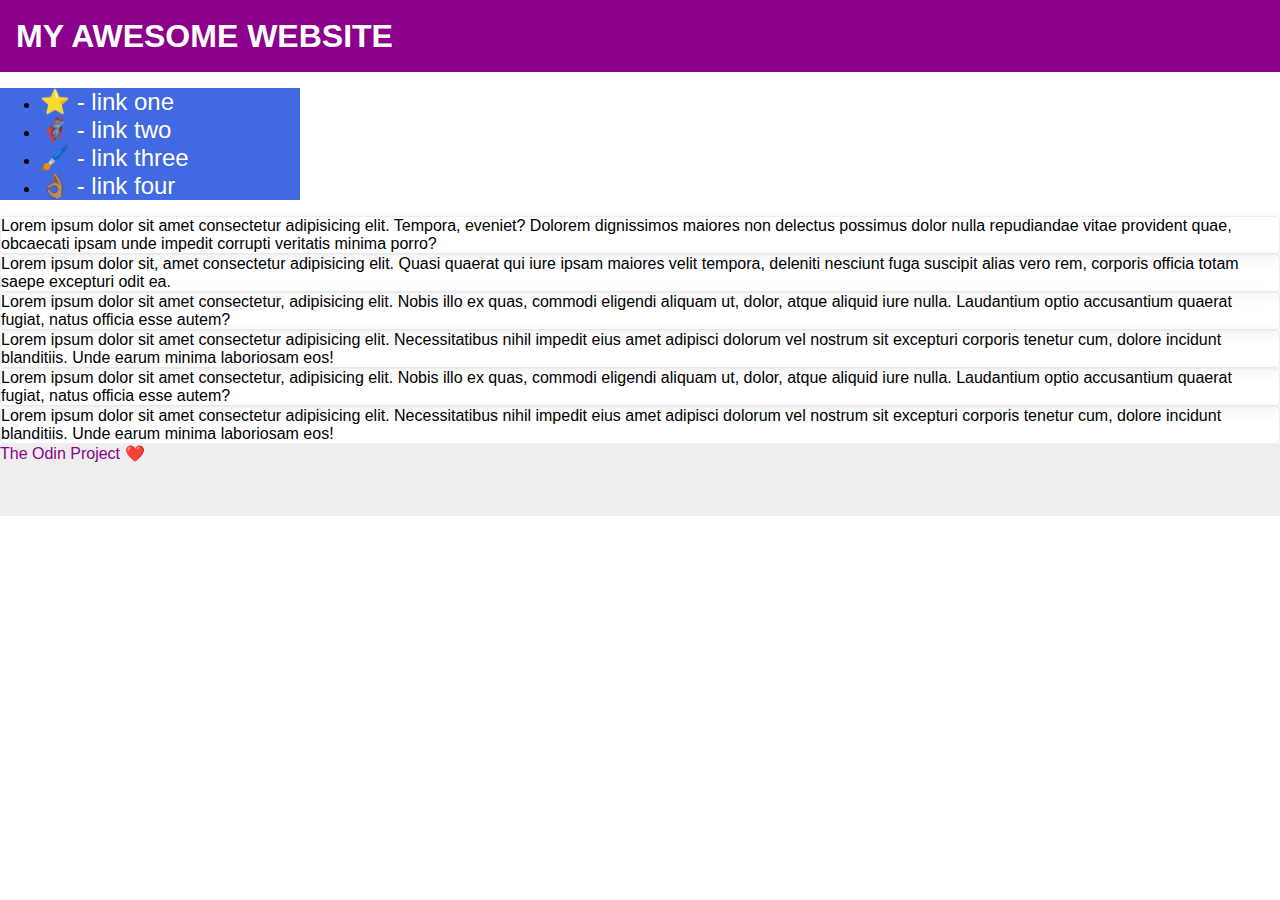
==== flex/07-flex-layout-2/index.html @ 9b5a5e2f "Add container-main div class to 07-flex-layout-2/index.html" ====
<!DOCTYPE html>
<html lang="en">
  <head>
    <meta charset="UTF-8">
    <meta http-equiv="X-UA-Compatible" content="IE=edge">
    <meta name="viewport" content="width=device-width, initial-scale=1.0">
    <title>The Holy Grail</title>
    <link rel="stylesheet" href="style.css">
  </head>
  <body>
    <div class="header">
      MY AWESOME WEBSITE
    </div>
    
    <div class="container-main">
      <div class="sidebar">
        <ul>
          <li><a href="#">⭐ - link one</a></li>
          <li><a href="#">🦸🏽‍♂️ - link two</a></li>
          <li><a href="#">🖌️ - link three</a></li>
          <li><a href="#">👌🏽 - link four</a></li>
        </ul>
      </div>

      <div class="card">Lorem ipsum dolor sit amet consectetur adipisicing elit. Tempora, eveniet? Dolorem dignissimos maiores non delectus possimus dolor nulla repudiandae vitae provident quae, obcaecati ipsam unde impedit corrupti veritatis minima porro?</div>
      <div class="card">Lorem ipsum dolor sit, amet consectetur adipisicing elit. Quasi quaerat qui iure ipsam maiores velit tempora, deleniti nesciunt fuga suscipit alias vero rem, corporis officia totam saepe excepturi odit ea.</div>
      <div class="card">Lorem ipsum dolor sit amet consectetur, adipisicing elit. Nobis illo ex quas, commodi eligendi aliquam ut, dolor, atque aliquid iure nulla. Laudantium optio accusantium quaerat fugiat, natus officia esse autem?</div>
      <div class="card">Lorem ipsum dolor sit amet consectetur adipisicing elit. Necessitatibus nihil impedit eius amet adipisci dolorum vel nostrum sit excepturi corporis tenetur cum, dolore incidunt blanditiis. Unde earum minima laboriosam eos!</div>
      <div class="card">Lorem ipsum dolor sit amet consectetur, adipisicing elit. Nobis illo ex quas, commodi eligendi aliquam ut, dolor, atque aliquid iure nulla. Laudantium optio accusantium quaerat fugiat, natus officia esse autem?</div>
      <div class="card">Lorem ipsum dolor sit amet consectetur adipisicing elit. Necessitatibus nihil impedit eius amet adipisci dolorum vel nostrum sit excepturi corporis tenetur cum, dolore incidunt blanditiis. Unde earum minima laboriosam eos!</div>
    </div>
    
    <div class="footer">
      The Odin Project ❤️
    </div>
  </body>
</html>
---- flex/07-flex-layout-2/style.css ----
body {
  font-family: -apple-system, BlinkMacSystemFont, 'Segoe UI', Roboto, Oxygen, Ubuntu, Cantarell, 'Open Sans', 'Helvetica Neue', sans-serif;
  margin: 0;
  min-height: 100vh;
  display: flex;
  flex-direction: column;
}

a {
  color: #fff;
  text-decoration: none;
  font-size: 24px;
}

.header {
  display: flex;
  align-items: center;
  height: 72px;
  background: darkmagenta;
  color: white;
  font-size: 32px;
  font-weight: 900;
  padding-left: 16px;
  width: 100%;
}

.sidebar {
  width: 300px;
  background: royalblue;
}

.card {
  border: 1px solid #eee;
  box-shadow: 2px 4px 16px rgba(0,0,0,.06);
  border-radius: 4px;
}

.footer {
  height: 72px;
  background: #eee;
  color: darkmagenta;
}
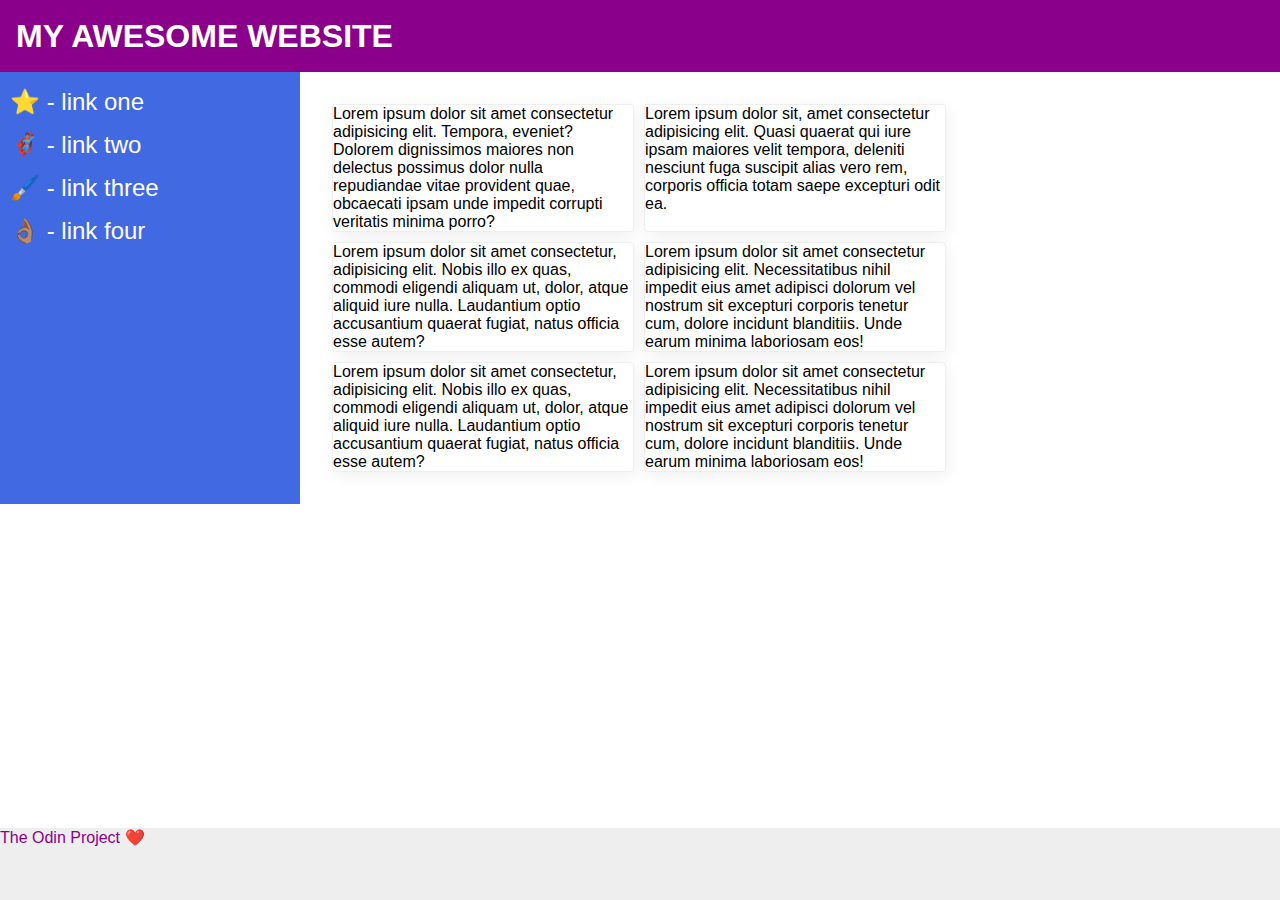
==== commit 7eda2856: "Add flexbox styling" ====
--- a/flex/07-flex-layout-2/index.html
+++ b/flex/07-flex-layout-2/index.html
@@ -22,12 +22,14 @@
         </ul>
       </div>
 
-      <div class="card">Lorem ipsum dolor sit amet consectetur adipisicing elit. Tempora, eveniet? Dolorem dignissimos maiores non delectus possimus dolor nulla repudiandae vitae provident quae, obcaecati ipsam unde impedit corrupti veritatis minima porro?</div>
-      <div class="card">Lorem ipsum dolor sit, amet consectetur adipisicing elit. Quasi quaerat qui iure ipsam maiores velit tempora, deleniti nesciunt fuga suscipit alias vero rem, corporis officia totam saepe excepturi odit ea.</div>
-      <div class="card">Lorem ipsum dolor sit amet consectetur, adipisicing elit. Nobis illo ex quas, commodi eligendi aliquam ut, dolor, atque aliquid iure nulla. Laudantium optio accusantium quaerat fugiat, natus officia esse autem?</div>
-      <div class="card">Lorem ipsum dolor sit amet consectetur adipisicing elit. Necessitatibus nihil impedit eius amet adipisci dolorum vel nostrum sit excepturi corporis tenetur cum, dolore incidunt blanditiis. Unde earum minima laboriosam eos!</div>
-      <div class="card">Lorem ipsum dolor sit amet consectetur, adipisicing elit. Nobis illo ex quas, commodi eligendi aliquam ut, dolor, atque aliquid iure nulla. Laudantium optio accusantium quaerat fugiat, natus officia esse autem?</div>
-      <div class="card">Lorem ipsum dolor sit amet consectetur adipisicing elit. Necessitatibus nihil impedit eius amet adipisci dolorum vel nostrum sit excepturi corporis tenetur cum, dolore incidunt blanditiis. Unde earum minima laboriosam eos!</div>
+      <div class="container-cards">
+        <div class="card">Lorem ipsum dolor sit amet consectetur adipisicing elit. Tempora, eveniet? Dolorem dignissimos maiores non delectus possimus dolor nulla repudiandae vitae provident quae, obcaecati ipsam unde impedit corrupti veritatis minima porro?</div>
+        <div class="card">Lorem ipsum dolor sit, amet consectetur adipisicing elit. Quasi quaerat qui iure ipsam maiores velit tempora, deleniti nesciunt fuga suscipit alias vero rem, corporis officia totam saepe excepturi odit ea.</div>
+        <div class="card">Lorem ipsum dolor sit amet consectetur, adipisicing elit. Nobis illo ex quas, commodi eligendi aliquam ut, dolor, atque aliquid iure nulla. Laudantium optio accusantium quaerat fugiat, natus officia esse autem?</div>
+        <div class="card">Lorem ipsum dolor sit amet consectetur adipisicing elit. Necessitatibus nihil impedit eius amet adipisci dolorum vel nostrum sit excepturi corporis tenetur cum, dolore incidunt blanditiis. Unde earum minima laboriosam eos!</div>
+        <div class="card">Lorem ipsum dolor sit amet consectetur, adipisicing elit. Nobis illo ex quas, commodi eligendi aliquam ut, dolor, atque aliquid iure nulla. Laudantium optio accusantium quaerat fugiat, natus officia esse autem?</div>
+        <div class="card">Lorem ipsum dolor sit amet consectetur adipisicing elit. Necessitatibus nihil impedit eius amet adipisci dolorum vel nostrum sit excepturi corporis tenetur cum, dolore incidunt blanditiis. Unde earum minima laboriosam eos!</div>
+      </div>
     </div>
     
     <div class="footer">
--- a/flex/07-flex-layout-2/style.css
+++ b/flex/07-flex-layout-2/style.css
@@ -12,6 +12,15 @@
   font-size: 24px;
 }
 
+ul {
+  padding-left: 10px;
+}
+
+li {
+  list-style-type: none;
+  padding-bottom: 15px;
+}
+
 .header {
   display: flex;
   align-items: center;
@@ -21,22 +30,41 @@
   font-size: 32px;
   font-weight: 900;
   padding-left: 16px;
-  width: 100%;
+}
+
+.container-main {
+  display: flex;
+}
+
+.container-cards {
+  padding: 32px;
+  display: flex;
+  flex-wrap: wrap;
+  //justify-content: space-between;
+  gap: 10px;
+  flex-shrink: 2;
 }
 
 .sidebar {
   width: 300px;
   background: royalblue;
+  flex-shrink: 0;
 }
 
 .card {
   border: 1px solid #eee;
   box-shadow: 2px 4px 16px rgba(0,0,0,.06);
   border-radius: 4px;
+  width: 300px;
+  flex-shrink: 0;
 }
 
 .footer {
   height: 72px;
   background: #eee;
   color: darkmagenta;
+  width: 100%;
+  align-self: flex-end;
+  margin-bottom: 0;
+  margin-top: auto;
 }
